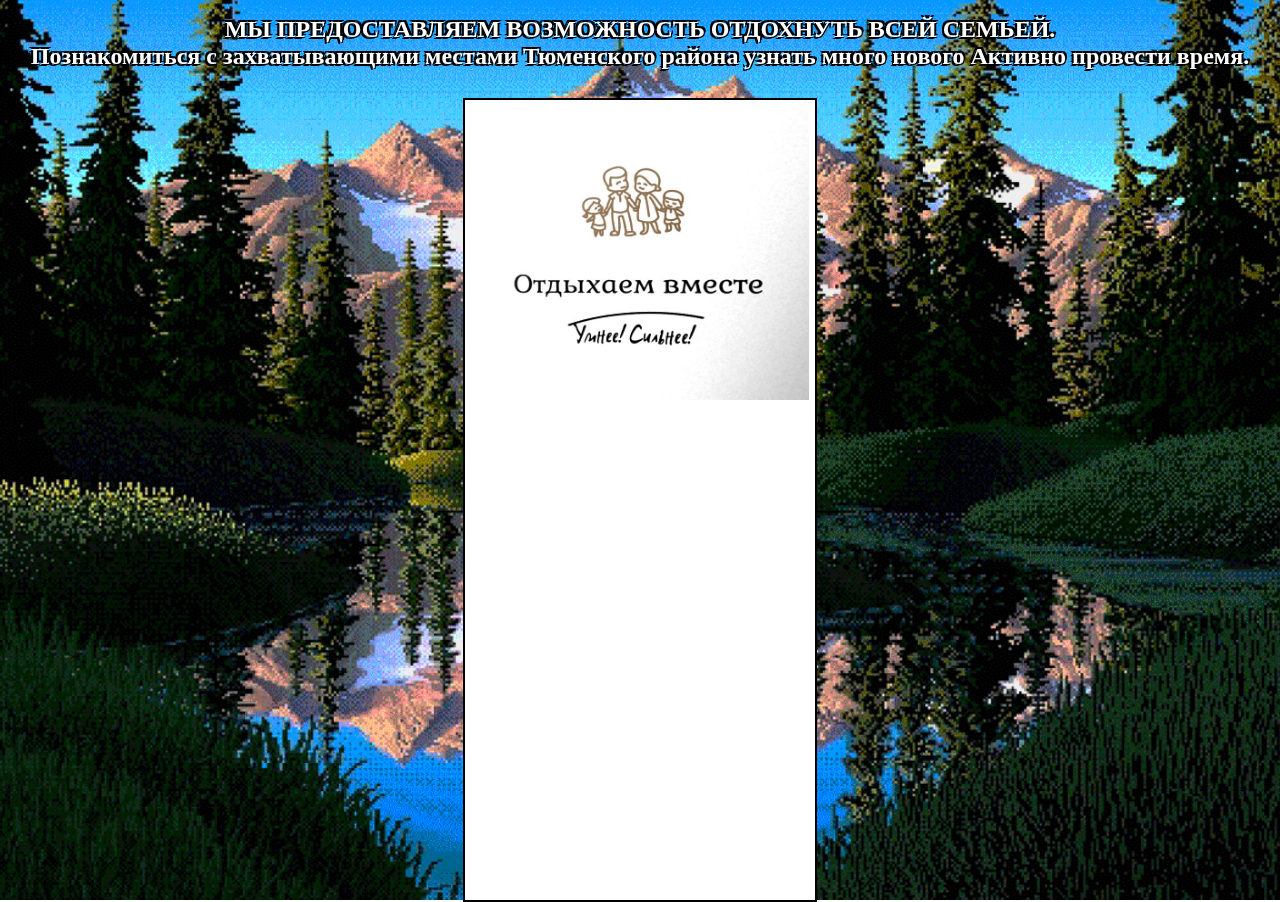
==== index.html @ f9e4686a "message" ====
<!DOCTYPE html>
<html lang="en">
<head>
    <meta charset="UTF-8">
    <meta name="viewport" content="width=device-width, initial-scale=1.0">
    <link rel="shortcut icon" href="img/cat.png" />
    <link rel="stylesheet" href="style.css">
    <title>ШАГАЕМ ВМЕСТЕ.</title>
</head>
<body>

     <video class="background" loop="" muted="1" autoplay="1" poster="img/backsave.png" >
    <source src="img/backsave.png" type="video/mp4">
    </video>
 <h1 class="text">МЫ ПРЕДОСТАВЛЯЕМ ВОЗМОЖНОСТЬ ОТДОХНУТЬ ВСЕЙ СЕМЬЕЙ. <br>
    Познакомиться с захватывающими местами Тюменского района
     узнать много нового 
    Активно провести время.</h1>
    <a href="1day.html">
        <div class="rectangle">
            <img src="img/logo.jpg" alt="Лого">
   
            
        </div>

    </a>
    

</body>
</html>
---- style.css ----
body {
    overflow: hidden;
    margin: 0;
    padding: 0;
}

.background {
    position: fixed;
    top: 0;
    left: 0;
    z-index: -1;
    width: 100vw;
    height: 100vh;
    object-fit: cover;
}


.rectangle {
    position: absolute;
    top: 500px;
    left: 50%;
    transform: translate(-50%, -50%);
    width: 350px;
    height: 800px;
    background-color: white;
    border: 2px solid black;
    transition: all 0.3s;
    display: flex;
    justify-content: center;
    align-items: center;
}
.rectangle img {
    max-width: 5600px;
    max-height: 300px;
    margin-bottom: 500px;
}

.rectangle:hover {
    transform: translate(-50%, -50%) scale(1.05);
}
.text{
    text-align: center;
    font-size: 24px;
    color: #fff;
    text-shadow: 1px 1px 0 #000, -2px -2px 0 #000, 2px -2px 0 #000, -2px 2px 0 #000;
}
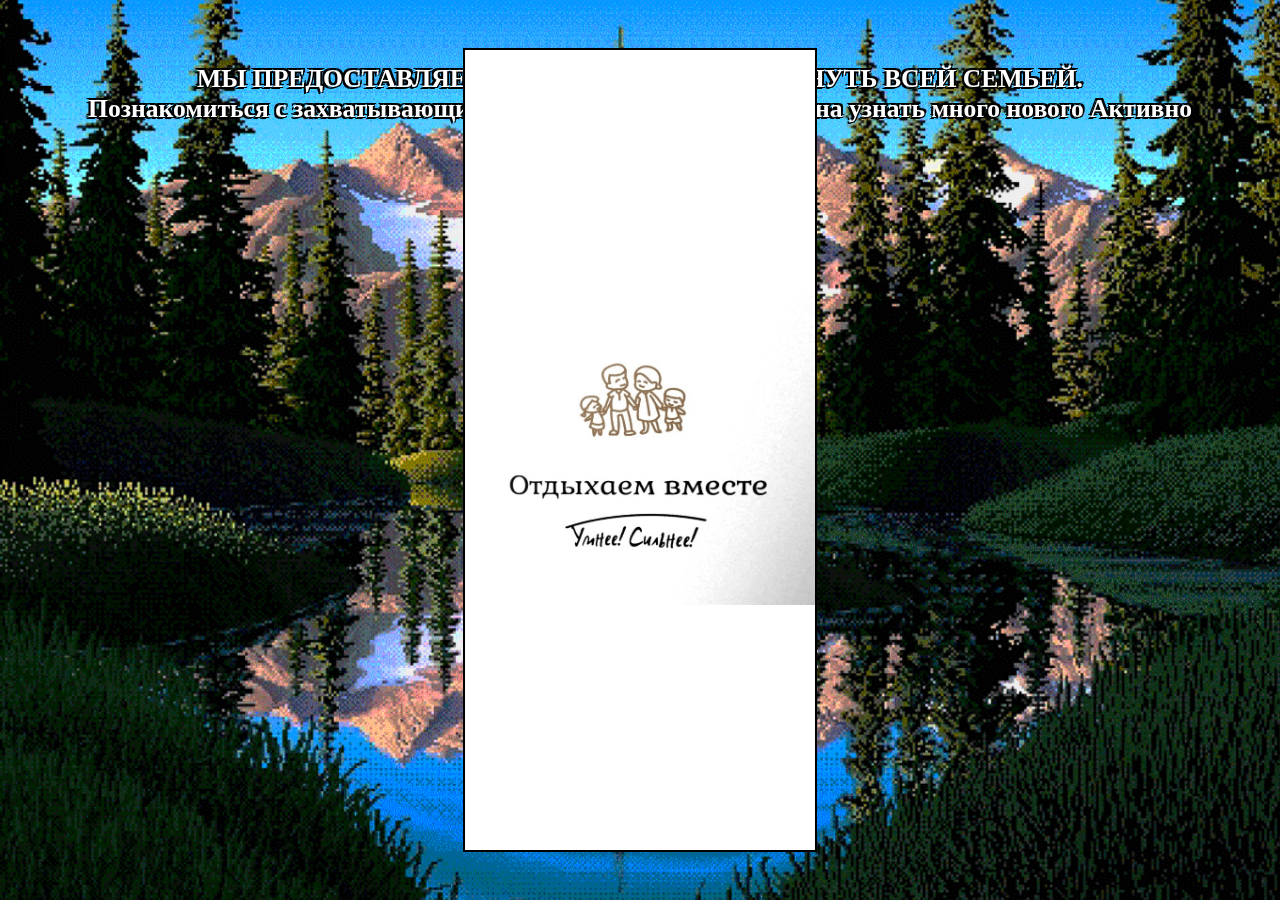
==== commit 4f713131: "fix bugs" ====
--- a/index.html
+++ b/index.html
@@ -9,7 +9,7 @@
 </head>
 <body>
 
-     <video class="background" loop="" muted="1" autoplay="1" poster="img/backsave.png" >
+     <video class="background" loop="" muted="1" autoplay="1" poster="img/backsave.png">
     <source src="img/backsave.png" type="video/mp4">
     </video>
  <h1 class="text">МЫ ПРЕДОСТАВЛЯЕМ ВОЗМОЖНОСТЬ ОТДОХНУТЬ ВСЕЙ СЕМЬЕЙ. <br>
@@ -27,4 +27,4 @@
     
 
 </body>
-</html>+</html>
--- a/style.css
+++ b/style.css
@@ -14,14 +14,15 @@
     object-fit: cover;
 }
 
-
 .rectangle {
     position: absolute;
-    top: 500px;
+    top: 50%;
     left: 50%;
     transform: translate(-50%, -50%);
-    width: 350px;
-    height: 800px;
+    width: 80%;
+    max-width: 350px;
+    height: auto;
+    aspect-ratio: 7 / 16;
     background-color: white;
     border: 2px solid black;
     transition: all 0.3s;
@@ -29,18 +30,31 @@
     justify-content: center;
     align-items: center;
 }
+
 .rectangle img {
-    max-width: 5600px;
-    max-height: 300px;
-    margin-bottom: 500px;
+    max-width: 100%;
+    max-height: 100%;
 }
 
 .rectangle:hover {
     transform: translate(-50%, -50%) scale(1.05);
 }
-.text{
+
+.text {
     text-align: center;
-    font-size: 24px;
+    font-size: 2vw;
     color: #fff;
     text-shadow: 1px 1px 0 #000, -2px -2px 0 #000, 2px -2px 0 #000, -2px 2px 0 #000;
-}+    margin: 5vw;
+}
+
+@media (max-width: 768px) {
+    .text {
+        font-size: 4vw;
+    }
+
+    .rectangle {
+        width: 90%;
+        max-width: 250px;
+    }
+}
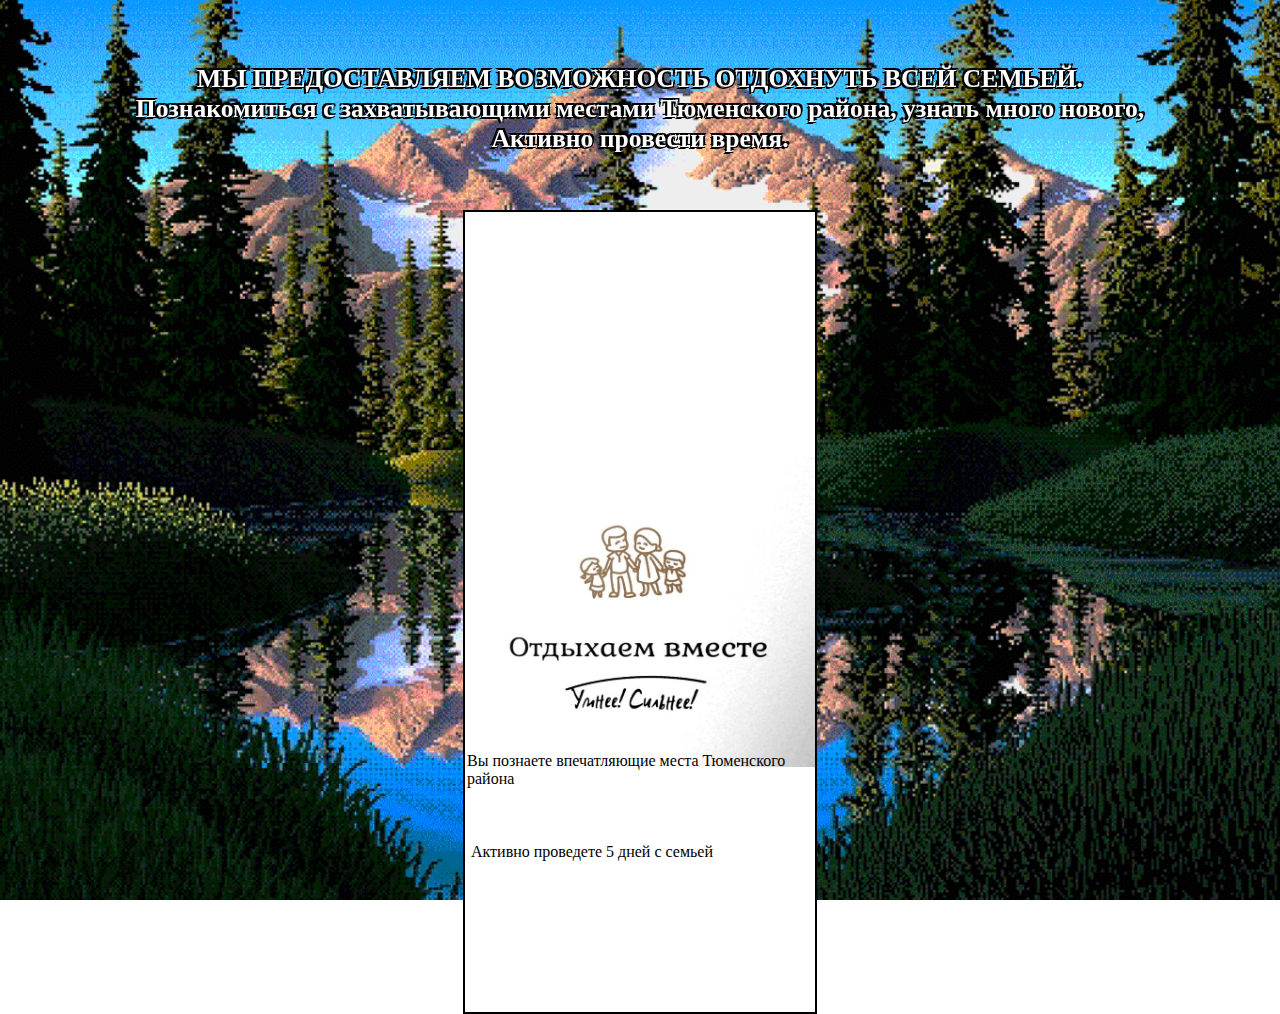
==== commit 1730842d: "fix bugs2" ====
--- a/index.html
+++ b/index.html
@@ -9,22 +9,27 @@
 </head>
 <body>
 
-     <video class="background" loop="" muted="1" autoplay="1" poster="img/backsave.png">
-    <source src="img/backsave.png" type="video/mp4">
+    <video class="background" loop="" muted="1" autoplay="1" poster="img/backsave.png">
+        <source src="img/backsave.png" type="video/mp4">
     </video>
- <h1 class="text">МЫ ПРЕДОСТАВЛЯЕМ ВОЗМОЖНОСТЬ ОТДОХНУТЬ ВСЕЙ СЕМЬЕЙ. <br>
-    Познакомиться с захватывающими местами Тюменского района
-     узнать много нового 
+
+    <h1 class="text">МЫ ПРЕДОСТАВЛЯЕМ ВОЗМОЖНОСТЬ ОТДОХНУТЬ ВСЕЙ СЕМЬЕЙ. <br>
+    Познакомиться с захватывающими местами Тюменского района, узнать много нового, <br>
     Активно провести время.</h1>
+
     <a href="1day.html">
         <div class="rectangle">
+            <div class="text-left">Вы познаете впечатляющие места Тюменского района <br>
+               <br>
+               <br>
+               <br>
+             
+               ㅤㅤㅤㅤㅤ Активно проведете 5 дней с семьей
+            </div>
+            
             <img src="img/logo.jpg" alt="Лого">
-   
-            
         </div>
-
     </a>
-    
 
 </body>
 </html>
--- a/style.css
+++ b/style.css
@@ -16,7 +16,7 @@
 
 .rectangle {
     position: absolute;
-    top: 50%;
+    top: 68%; /* Изменено с 50% на 70% */
     left: 50%;
     transform: translate(-50%, -50%);
     width: 80%;
@@ -48,6 +48,17 @@
     margin: 5vw;
 }
 
+.text-left {
+
+    position: absolute;
+    top: 540px;
+    left: 2px;
+    color: black;
+    font-size: 17gpx;
+}
+
+
+
 @media (max-width: 768px) {
     .text {
         font-size: 4vw;
